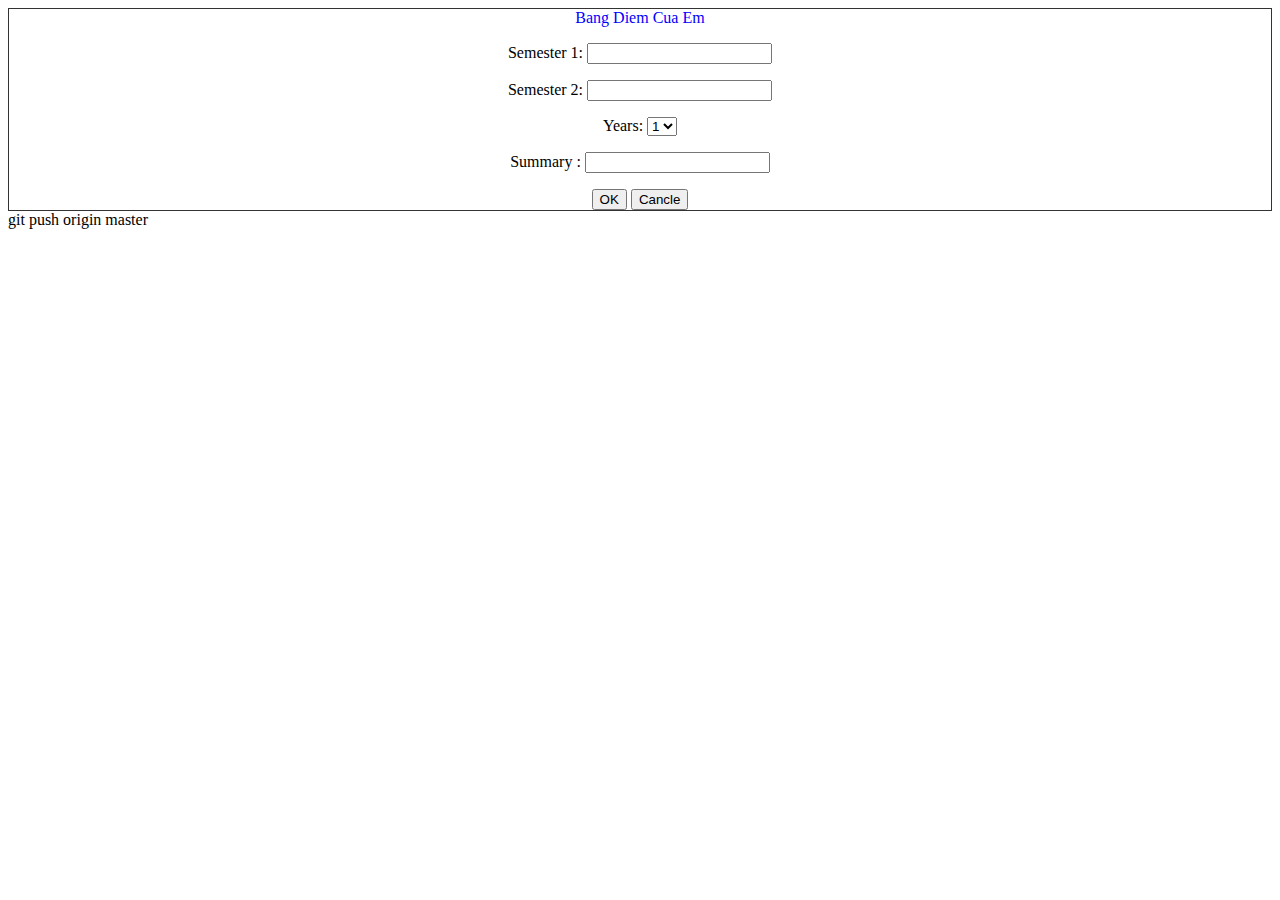
==== Ngay0109/bangdiemcuaem.html @ d6003dca "noidung" ====
<!DOCTYPE html>
<html lang="en">
<head>
    <meta charset="UTF-8">
    <meta name="viewport" content="width=device-width, initial-scale=1.0">
    <title>Document</title>
    <style>
        .wap {
            border: 1px solid #333;
            text-align: center ;
        }
        label {
            color:blue;
        }
    </style>
</head>
<body>
    <div class="wap" >
        <label for="">Bang Diem Cua Em</label>
        <p>Semester 1: <input type="text" id="semester1"> </p>
        <p>Semester 2: <input type="text" id="semester2"> </p>
        Years: <select id="years">
            <option value="1">1</option>
            <option value="2">2</option>
            <option value="3">3</option>
        </select>
        <p>Summary : <input type="text" id="sum"></p>
        <button onclick="functionOK()">OK</button>
        <button onclick="functionCancle()">Cancle</button>
    </div>

    <script>
        function functionOK() {
            var s1 = parseInt(document.getElementById("semester1").value);
            var s2 = parseInt(document.getElementById("semester2").value);
            var y = parseInt(document.getElementById("years").value);
            console.log(y);
            var result;
            if (y === 1){
                result = ((s1+(s2*2))/3);
            }else if (y === 2){
                result = ((s1+(s2*3))/4);
            }else if (y === 3){
                result = ((s1+(s2*4))/5);
            }
            document.getElementById("sum").value=result;
        }
        function functionCancle(){
            document.getElementById("semester1").value = "";
            document.getElementById("semester2").value = "";
            document.getElementById("sum").value="";
        }
    </script>
</body>
</html>git push origin master
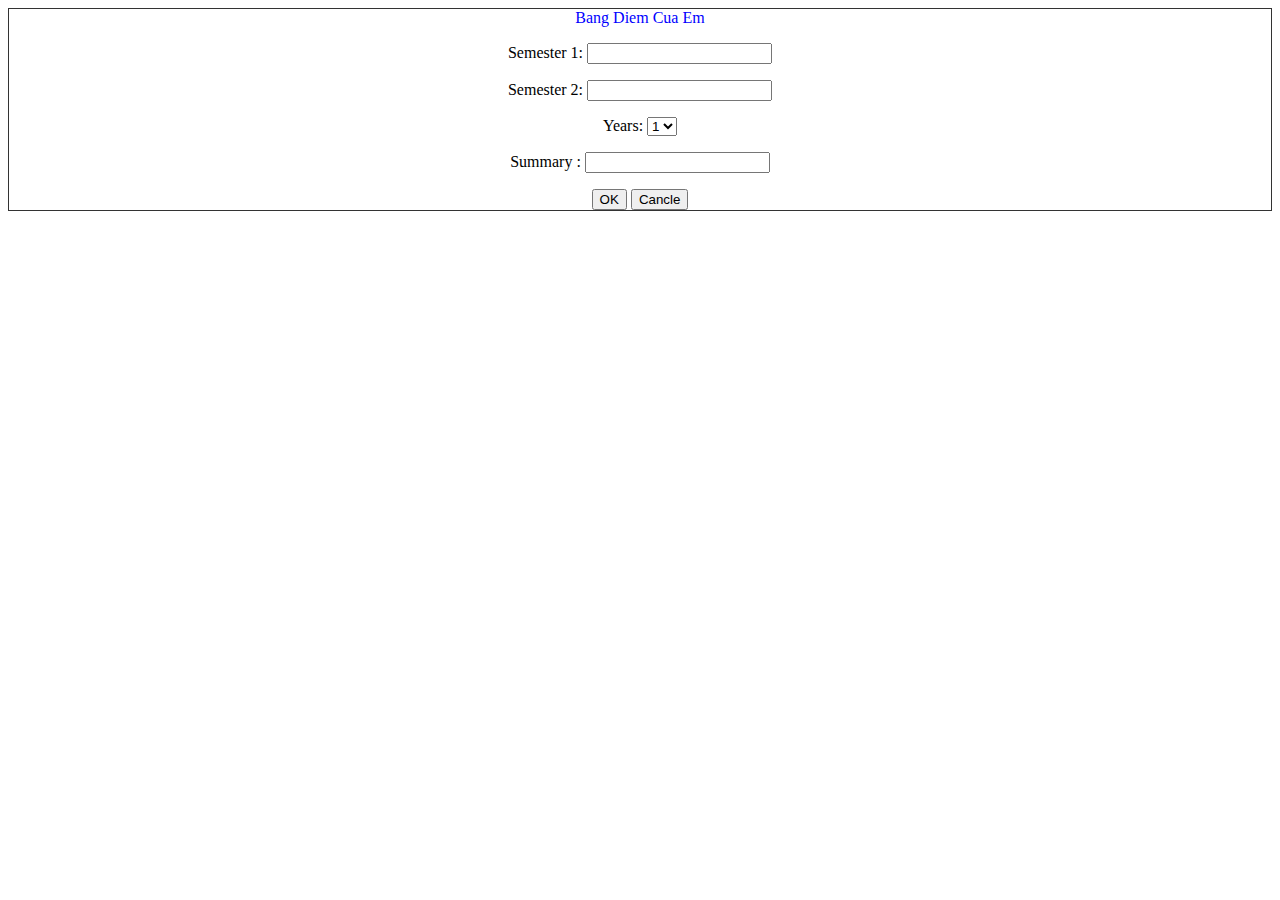
==== commit 7bd5000c: "noidung" ====
--- a/Ngay0109/bangdiemcuaem.html
+++ b/Ngay0109/bangdiemcuaem.html
@@ -52,4 +52,4 @@
         }
     </script>
 </body>
-</html>git push origin master+</html>